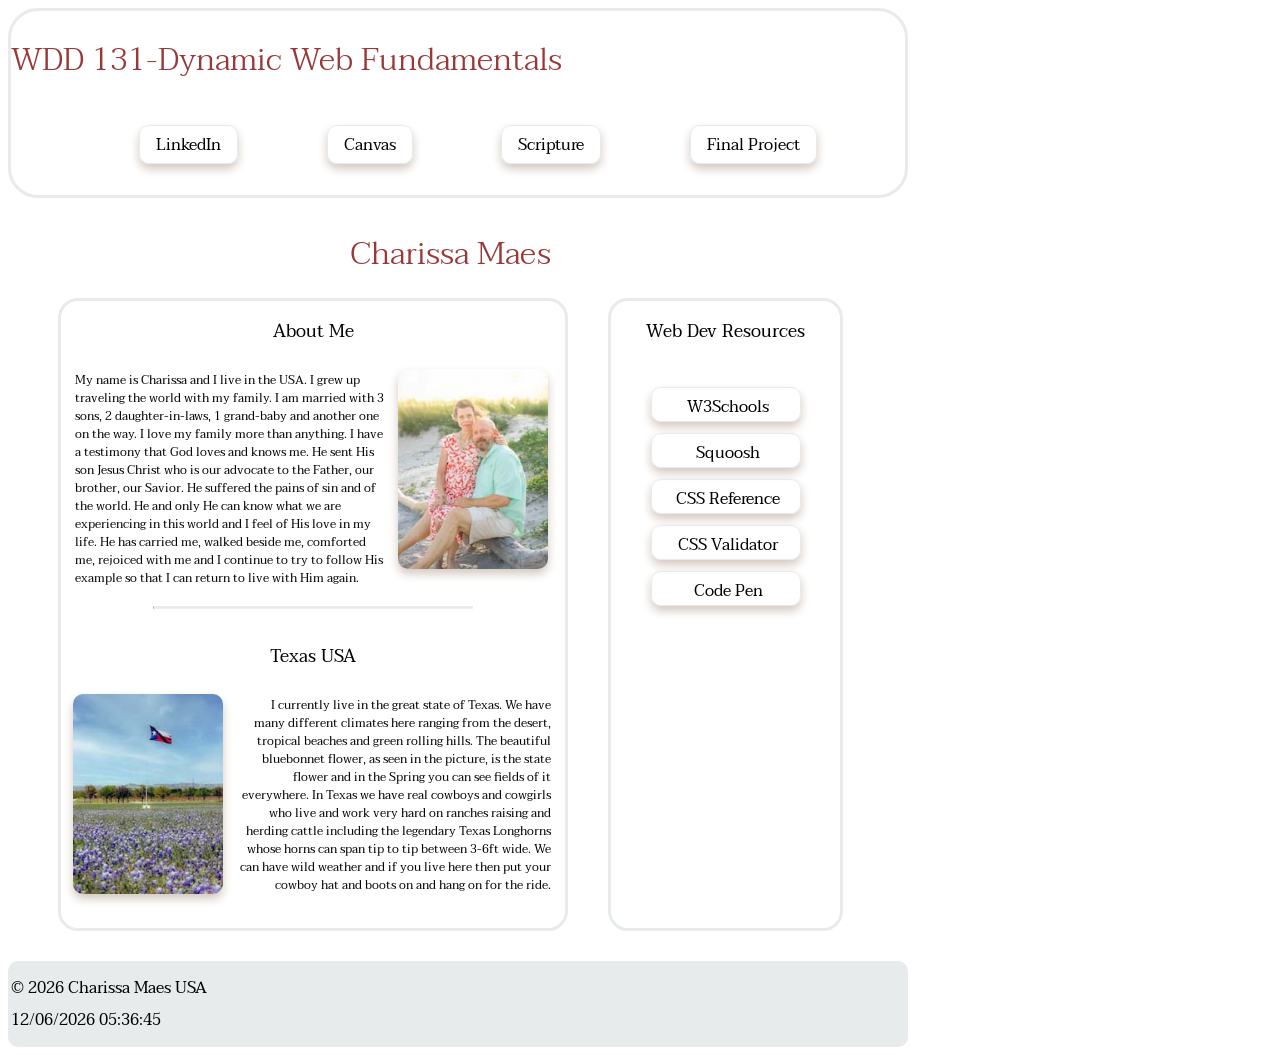
==== index.html @ fac4d2ec "declaration changes" ====
<!DOCTYPE html>
<html lang="en">
<head>
    <meta charset="UTF-8">
    <meta name="viewport" content="width=device-width, initial-scale=1.0">
    <title> WDD 131-Dynamic Web Fundamentals-Charissa Maes</title>
    <meta name="description" content="Charissa Maes's home page for WDD 131-Dynamic Web Fundamentals with JavaScript and all about me.">
    <meta name="author"  content="Charissa Maes">
    <link rel="stylesheet" href="styles/base.css">
    <script src="scripts/getdates.js" defer></script>
    
    <link rel="preconnect" href="https://fonts.googleapis.com">
    <link rel="preconnect" href="https://fonts.gstatic.com" crossorigin>
    <link href="https://fonts.googleapis.com/css2?family=Taviraj:wght@200;400&display=swap" rel="stylesheet">
</head>
<body>
    <header>
        <h1><span id="course-title">WDD 131-Dynamic Web Fundamentals</span></h1>
        <nav>
            <ul>
                <li><a href="https://www.linkedin.com">LinkedIn</a></li>
                <li><a href="https://byupw.instructure.com/">Canvas</a></li>
                <li><a href="https://www.churchofjesuschrist.org/study/scriptures/nt/matt/18?lang=eng#:~:text=12%20How%20think,should%20perish.">Scripture</a></li>
                <li><a href="#">Final Project</a></li>
            </ul>
        </nav>
    </header>
    <main class="cards">
        <h1>Charissa Maes</h1>
        <section class="card card1">
            <h2 class="about-me">About Me</h2> 
            <img class="beaches" src="images/beach-log-us.jpg" alt="Charissa Maes's profile picture">
            <p class="me-p">My name is Charissa and I live in the USA.  I grew up traveling the world with my family. I am married with 3 sons, 2 daughter-in-laws, 1 grand-baby and another one on the way. I love my family more than anything. I have a testimony that God loves and knows me. He sent His son Jesus Christ who is our advocate to the Father, our brother, our Savior. He suffered the pains of sin and of the world. He and only He can know what we are experiencing in this world and I feel of His love in my life. He has carried me, walked beside me, comforted me, rejoiced with me and I continue to try to follow His example so that I can return to live with Him again.</p>   
            
            <hr>
            
            <h2 class="texas-usa">Texas USA</h2>
            <p class="texas-p">I currently live in the great state of Texas. We have many different climates here ranging from the  desert, tropical beaches and green rolling hills. The beautiful bluebonnet flower, as seen in the picture, is the state flower and in the Spring you can see fields of it everywhere. In Texas we have real cowboys and cowgirls who live and work very hard on ranches raising and herding cattle including the legendary Texas Longhorns whose horns can span tip to tip between 3-6ft wide. We can have wild weather and if you live here then put your cowboy hat and boots on and hang on for the ride.</p> 
            <img class="bluebonnets" src="images/texas-bluebonnets.jpg" alt="Texas USA flag and bluebonnet flowers">
        </section>
        <section class="card card2">
            <h2 class="resources">Web Dev Resources</h2>
            <ul>
                <li><a href="https://www.w3schools.com/">W3Schools</a></li>
                <li><a href="https://squoosh.app/">Squoosh</a></li>
                <li><a href="https://www.w3schools.com/cssref/index.php">CSS Reference</a></li>
                <li><a href="https://jigsaw.w3.org/css-validator/validator.html.en">CSS Validator</a></li>
                <li><a href="https://codepen.io/trending">Code Pen</a></li>
            </ul>
        </section>   
    </main>
    <footer>
        <p>&copy; <span id="currentyear"></span> Charissa Maes USA</p>
        <p id="lastModified"></p>
    </footer>
</body>
</html>
---- styles/base.css ----
body {
    font-family: 'Taviraj', serif;
    font-weight: 400;
    font-size:16px;
    max-width: 900px;
 }

header {
    max-width:  900px;
    border-radius: 30px ;
    border: 3px solid #e7ebeb;
}

h1{
    display: block;
    color: rgb(153, 56, 56);
    font-weight: 300;
    font-size: 2rem;
    font-style: normal;
    justify-self: center;
    align-self: center; 
}

h2 {
    display: block;
    color: black;
    font-weight: 400;
    font-size: 1.1rem;
    font-style: normal;
    text-align: center;
}

nav {
    display: flex;
    max-width: 900px;
    padding-bottom: 15px;
}

nav ul {
    display: flex;
    justify-content: space-evenly;
    list-style-type: none;
    width: 100%;
}


nav a{
    padding: .3rem 1rem;
 
}

nav a, 
.card2 a {
    display: block;
    color: black;
    text-decoration: none;
    text-align: center;
    border-radius: 10px;
    box-shadow: 0px 5px 10px  #d3c8bf;
    border:  .5px solid #e7ebeb;
}

nav a:hover, .card2 a:hover {
    background-color:#cff1ef;
}

main{
    display: grid;
    grid-template-columns: 2fr 1fr;
    grid-template-rows: 70px auto;
    width: 825px;
    margin: 20px 30px;
}

main h1{
    grid-column: 1/3;
    grid-row: 1;
    justify-self: center;
}


.card {
    border-radius: 20px ;
    margin: 10px 20px;
}
 /* This is to position inside the cards */
.card1 {
    grid-column: 1/2;
    grid-row: 2;
    display: grid;
    grid-template-columns: 1fr 1fr 1fr;
    gap: 8px;
    border: 3px solid #e7ebeb;
    padding: 0 12px;
}
    
 
.about-me {
    grid-column: 1/4;
}

.beach {
    grid-column: 3/4;
    border-radius: 10px;
}

.me-p {
    grid-column:1/3;
    grid-row: 2/3;
    margin: 2px;
} 

hr {
    grid-column: 1/4;
    grid-row: 3/4;
    border-top: 2px solid#e7ebeb;  
    margin: .6rem 5rem;
}

.texas-usa {
    grid-column: 1/4;
}


.me-p, .texas-p {
    font-size: 12px;
    line-height: 1.5;


 }
.texas-p { 
    grid-column: 2/4;
    margin: 2px;
    padding-bottom: 2rem;
    text-align: end;
}
    
.bluebonnets {
    grid-column: 1/2;
    grid-row: 5/6;
    
}
    
img {
    border-radius: 10px;
    width: 100%;
    max-width: 150px;
    box-shadow: 0px 5px 10px  #d3c8bf;
}

.card2 {
    display: grid;
    grid-template-rows:70px 1fr;
    grid-column:2/3;
    grid-row: 2;
    border:solid #e7ebeb;
    min-width: 150px; 
} 

.resources{
    grid-row: 1/2;
}

.card2 ul {
    list-style: none;
    
}

.card2 li {
    margin-bottom: .7rem;
    text-decoration: none; 
    width: 150px;
}

.card2 a{
    padding: .3rem 0rem 0rem .3rem;
}

footer {
    background-color: #e7ebeb;
    border-radius: 10px;
    height: auto;
    padding: .2rem;
}

footer p {
    justify-self: center;
    line-height: 1;
}
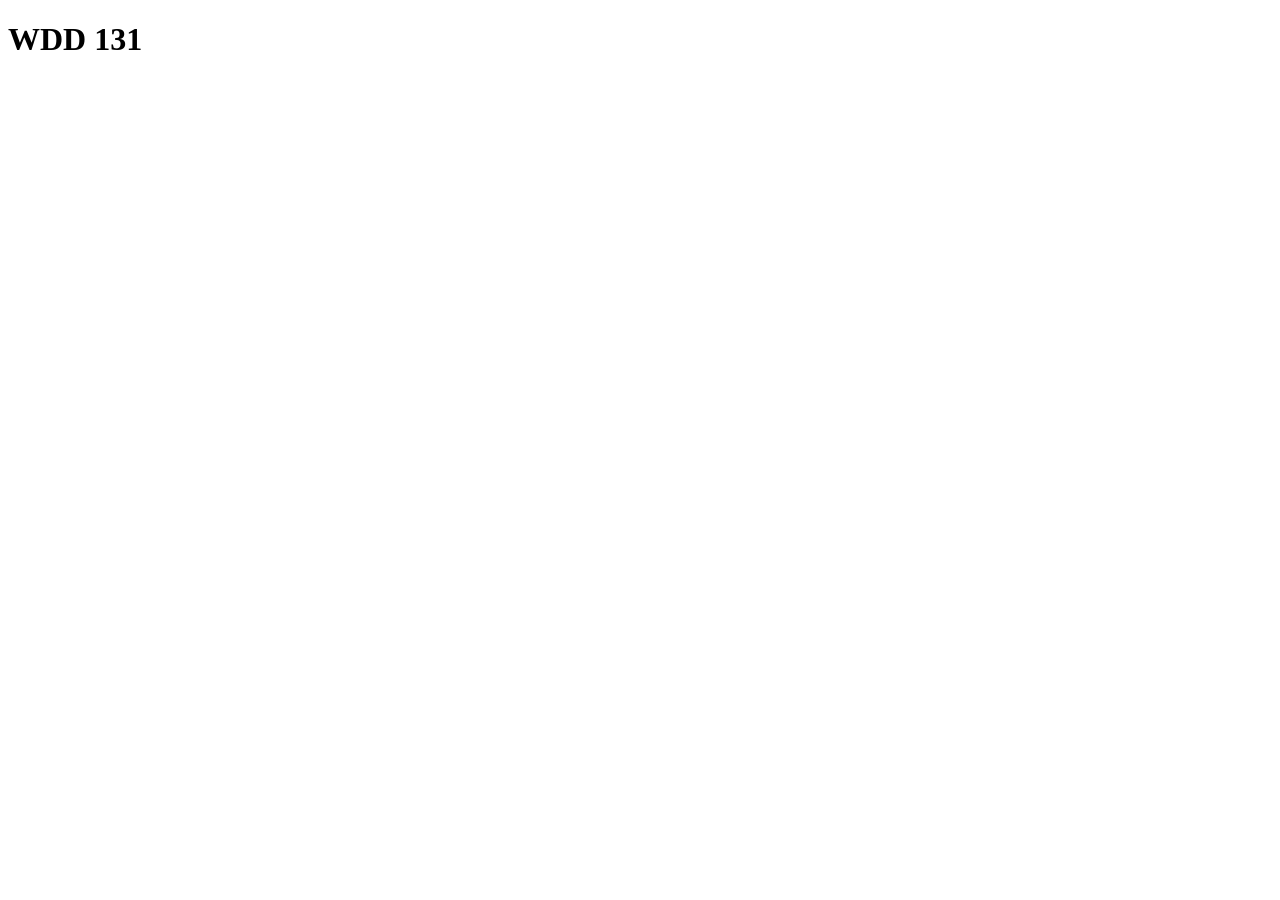
==== commit cbd9a769: "initial commit" ====
--- a/index.html
+++ b/index.html
@@ -1,57 +1,11 @@
-<!DOCTYPE html>
-<html lang="en">
-<head>
-    <meta charset="UTF-8">
-    <meta name="viewport" content="width=device-width, initial-scale=1.0">
-    <title> WDD 131-Dynamic Web Fundamentals-Charissa Maes</title>
-    <meta name="description" content="Charissa Maes's home page for WDD 131-Dynamic Web Fundamentals with JavaScript and all about me.">
-    <meta name="author"  content="Charissa Maes">
-    <link rel="stylesheet" href="styles/base.css">
-    <script src="scripts/getdates.js" defer></script>
-    
-    <link rel="preconnect" href="https://fonts.googleapis.com">
-    <link rel="preconnect" href="https://fonts.gstatic.com" crossorigin>
-    <link href="https://fonts.googleapis.com/css2?family=Taviraj:wght@200;400&display=swap" rel="stylesheet">
-</head>
-<body>
-    <header>
-        <h1><span id="course-title">WDD 131-Dynamic Web Fundamentals</span></h1>
-        <nav>
-            <ul>
-                <li><a href="https://www.linkedin.com">LinkedIn</a></li>
-                <li><a href="https://byupw.instructure.com/">Canvas</a></li>
-                <li><a href="https://www.churchofjesuschrist.org/study/scriptures/nt/matt/18?lang=eng#:~:text=12%20How%20think,should%20perish.">Scripture</a></li>
-                <li><a href="#">Final Project</a></li>
-            </ul>
-        </nav>
-    </header>
-    <main class="cards">
-        <h1>Charissa Maes</h1>
-        <section class="card card1">
-            <h2 class="about-me">About Me</h2> 
-            <img class="beaches" src="images/beach-log-us.jpg" alt="Charissa Maes's profile picture">
-            <p class="me-p">My name is Charissa and I live in the USA.  I grew up traveling the world with my family. I am married with 3 sons, 2 daughter-in-laws, 1 grand-baby and another one on the way. I love my family more than anything. I have a testimony that God loves and knows me. He sent His son Jesus Christ who is our advocate to the Father, our brother, our Savior. He suffered the pains of sin and of the world. He and only He can know what we are experiencing in this world and I feel of His love in my life. He has carried me, walked beside me, comforted me, rejoiced with me and I continue to try to follow His example so that I can return to live with Him again.</p>   
-            
-            <hr>
-            
-            <h2 class="texas-usa">Texas USA</h2>
-            <p class="texas-p">I currently live in the great state of Texas. We have many different climates here ranging from the  desert, tropical beaches and green rolling hills. The beautiful bluebonnet flower, as seen in the picture, is the state flower and in the Spring you can see fields of it everywhere. In Texas we have real cowboys and cowgirls who live and work very hard on ranches raising and herding cattle including the legendary Texas Longhorns whose horns can span tip to tip between 3-6ft wide. We can have wild weather and if you live here then put your cowboy hat and boots on and hang on for the ride.</p> 
-            <img class="bluebonnets" src="images/texas-bluebonnets.jpg" alt="Texas USA flag and bluebonnet flowers">
-        </section>
-        <section class="card card2">
-            <h2 class="resources">Web Dev Resources</h2>
-            <ul>
-                <li><a href="https://www.w3schools.com/">W3Schools</a></li>
-                <li><a href="https://squoosh.app/">Squoosh</a></li>
-                <li><a href="https://www.w3schools.com/cssref/index.php">CSS Reference</a></li>
-                <li><a href="https://jigsaw.w3.org/css-validator/validator.html.en">CSS Validator</a></li>
-                <li><a href="https://codepen.io/trending">Code Pen</a></li>
-            </ul>
-        </section>   
-    </main>
-    <footer>
-        <p>&copy; <span id="currentyear"></span> Charissa Maes USA</p>
-        <p id="lastModified"></p>
-    </footer>
-</body>
-</html>     +<!DOCTYPE html>
+<html lang="en">
+<head>
+  <meta charset="UTF-8">
+  <meta name="viewport" content="width=device-width, initial-scale=1.0">
+  <title>WDD 131</title>
+</head>
+<body>
+  <h1>WDD 131</h1>
+</body>
+</html>
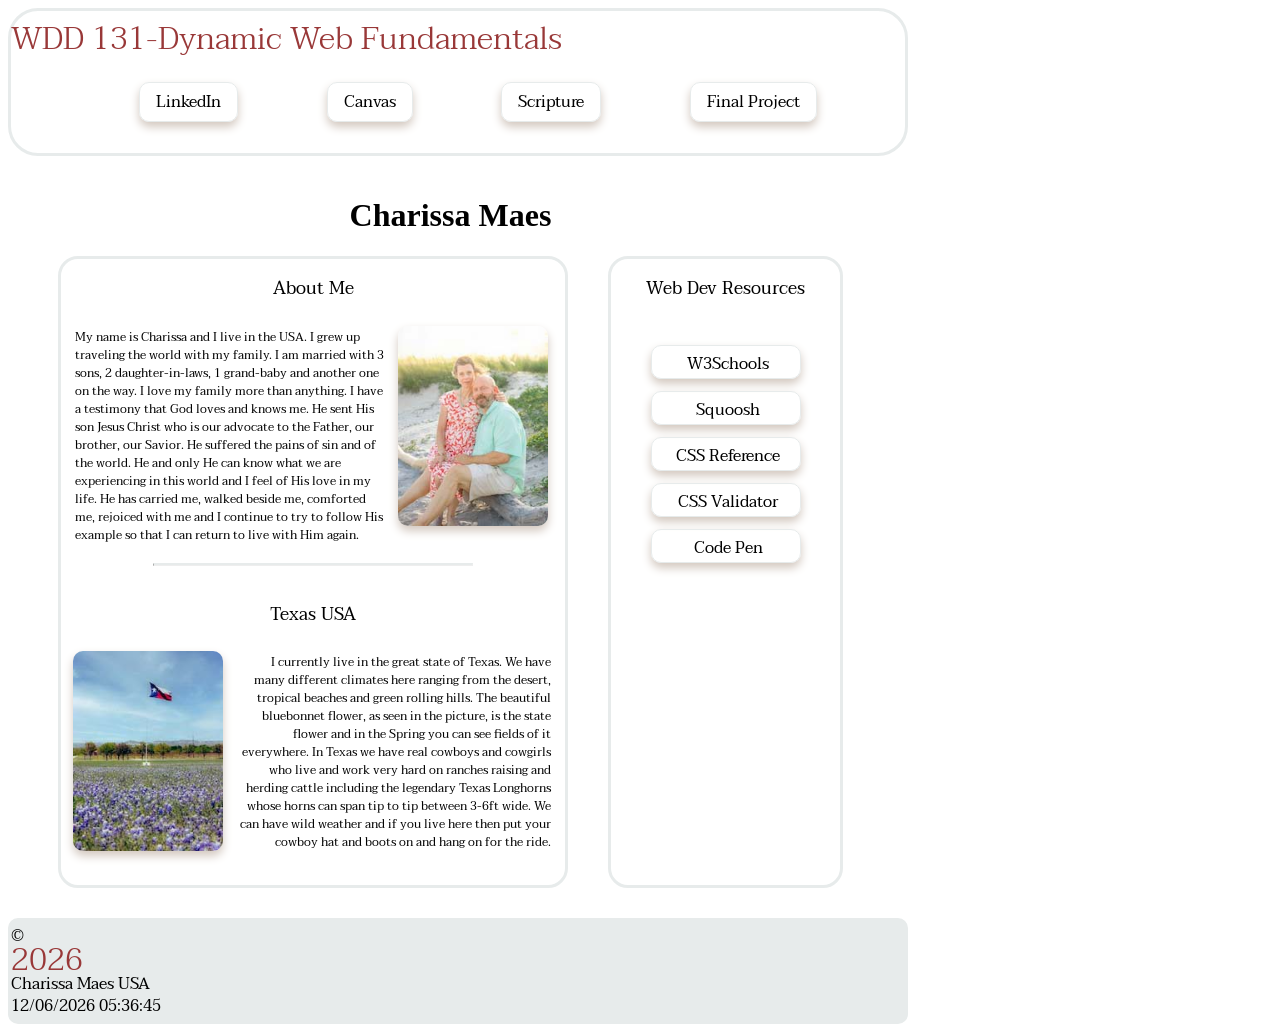
==== commit a49553c5: "Week 01 Home Page initial" ====
--- a/index.html
+++ b/index.html
@@ -1,11 +1,70 @@
 <!DOCTYPE html>
 <html lang="en">
-<head>
-  <meta charset="UTF-8">
-  <meta name="viewport" content="width=device-width, initial-scale=1.0">
-  <title>WDD 131</title>
-</head>
-<body>
-  <h1>WDD 131</h1>
-</body>
+  <head>
+    <meta charset="UTF-8">
+    <meta name="viewport" content="width=device-width, initial-scale=1.0">
+    <title> WDD 131-Dynamic Web Fundamentals-Charissa Maes</title>
+    <meta name="description"
+      content="Charissa Maes's home page for WDD 131-Dynamic Web Fundamentals with JavaScript and all about me.">
+    <meta name="author" content="Charissa Maes">
+    <link rel="stylesheet" href="styles/base.css">
+    <link rel="preconnect" href="https://fonts.googleapis.com">
+    <link rel="preconnect" href="https://fonts.gstatic.com" crossorigin>
+    <link href="https://fonts.googleapis.com/css2?family=Taviraj:wght@200;400&display=swap" rel="stylesheet">
+    <script src="scripts/getdates.js" defer></script>
+  </head>
+  <body>
+    <header>
+      <span id="course-title">WDD 131-Dynamic Web Fundamentals</span>
+      <nav>
+        <ul>
+          <li><a href="https://www.linkedin.com">LinkedIn</a></li>
+          <li><a href="https://byupw.instructure.com/">Canvas</a></li>
+          <li><a
+              href="https://www.churchofjesuschrist.org/study/scriptures/nt/matt/18?lang=eng#:~:text=12%20How%20think,should%20perish.">Scripture</a>
+          </li>
+          <li><a href="#">Final Project</a></li>
+        </ul>
+      </nav>
+    </header>
+    <main class="cards">
+      <h1>Charissa Maes</h1>
+      <section class="card card1">
+        <h2 class="about-me">About Me</h2>
+        <img class="beaches" src="images/beach-log-us.jpg" alt="Charissa Maes's profile picture">
+        <p class="me-p">My name is Charissa and I live in the USA. I grew up traveling the world with my family. I am
+          married with 3 sons, 2 daughter-in-laws, 1 grand-baby and another one on the way. I love my family more than
+          anything. I have a testimony that God loves and knows me. He sent His son Jesus Christ who is our advocate to
+          the Father, our brother, our Savior. He suffered the pains of sin and of the world. He and only He can know
+          what we are experiencing in this world and I feel of His love in my life. He has carried me, walked beside me,
+          comforted me, rejoiced with me and I continue to try to follow His example so that I can return to live with
+          Him again.</p>
+
+        <hr>
+
+        <h2 class="texas-usa">Texas USA</h2>
+        <p class="texas-p">I currently live in the great state of Texas. We have many different climates here ranging
+          from the desert, tropical beaches and green rolling hills. The beautiful bluebonnet flower, as seen in the
+          picture, is the state flower and in the Spring you can see fields of it everywhere. In Texas we have real
+          cowboys and cowgirls who live and work very hard on ranches raising and herding cattle including the legendary
+          Texas Longhorns whose horns can span tip to tip between 3-6ft wide. We can have wild weather and if you live
+          here then put your cowboy hat and boots on and hang on for the ride.</p>
+        <img class="bluebonnets" src="images/texas-bluebonnets.jpg" alt="Texas USA flag and bluebonnet flowers">
+      </section>
+      <section class="card card2">
+        <h2 class="resources">Web Dev Resources</h2>
+        <ul>
+          <li><a href="https://www.w3schools.com/">W3Schools</a></li>
+          <li><a href="https://squoosh.app/">Squoosh</a></li>
+          <li><a href="https://www.w3schools.com/cssref/index.php">CSS Reference</a></li>
+          <li><a href="https://jigsaw.w3.org/css-validator/validator.html.en">CSS Validator</a></li>
+          <li><a href="https://codepen.io/trending">Code Pen</a></li>
+        </ul>
+      </section>
+    </main>
+    <footer>
+      <p>&copy; <span id="currentyear"></span> Charissa Maes USA</p>
+      <p id="lastModified"></p>
+    </footer>
+  </body>
 </html>
--- a/styles/base.css
+++ b/styles/base.css
@@ -0,0 +1,193 @@
+body {
+  font-family: 'Taviraj', serif;
+  font-weight: 400;
+  font-size: 16px;
+  max-width: 900px;
+}
+
+header {
+  max-width: 900px;
+  border-radius: 30px;
+  border: 3px solid #e7ebeb;
+}
+
+span {
+  display: block;
+  color: rgb(153, 56, 56);
+  font-weight: 300;
+  font-size: 2rem;
+  font-style: normal;
+  justify-self: center;
+  align-self: center;
+}
+
+h2 { 
+  display: block;
+  color: black;
+  font-weight: 400;
+  font-size: 1.1rem;
+  font-style: normal;
+  text-align: center;
+}
+
+nav {
+  display: flex;
+  max-width: 900px;
+  padding-bottom: 15px;
+}
+
+nav ul {
+  display: flex;
+  justify-content: space-evenly;
+  list-style-type: none;
+  width: 100%;
+}
+
+
+nav a {
+  padding: .3rem 1rem;
+
+}
+
+nav a,
+.card2 a {
+  display: block;
+  color: black;
+  text-decoration: none;
+  text-align: center;
+  border-radius: 10px;
+  box-shadow: 0px 5px 10px #d3c8bf;
+  border: .5px solid #e7ebeb;
+}
+
+nav a:hover,
+.card2 a:hover {
+  background-color: #cff1ef;
+}
+
+main {
+  display: grid;
+  grid-template-columns: 2fr 1fr;
+  grid-template-rows: 70px auto;
+  max-width: 825px;
+  margin: 20px 30px;
+}
+
+main h1 {
+  grid-column: 1/3;
+  grid-row: 1;
+  justify-self: center;
+}
+
+
+.card {
+  border-radius: 20px;
+  margin: 10px 20px;
+}
+
+/* This is to position inside the cards */
+.card1 {
+  display: grid;
+  grid-column: 1/2;
+  grid-row: 2;
+  grid-template-columns: 1fr 1fr 1fr;
+  gap: 8px;
+  border: 3px solid #e7ebeb;
+  padding: 0 12px;
+}
+
+
+.about-me {
+  grid-column: 1/4;
+}
+
+.beach {
+  grid-column: 3/4;
+  border-radius: 10px;
+}
+
+.me-p {
+  grid-column: 1/3;
+  grid-row: 2/3;
+  margin: 2px;
+}
+
+hr {
+  grid-column: 1/4;
+  grid-row: 3/4;
+  border-top: 2px solid#e7ebeb;
+  margin: .6rem 5rem;
+}
+
+.texas-usa {
+  grid-column: 1/4;
+}
+
+
+.me-p,
+.texas-p {
+  font-size: 12px;
+  line-height: 1.5;
+
+
+}
+
+.texas-p {
+  grid-column: 2/4;
+  margin: 2px;
+  padding-bottom: 2rem;
+  text-align: end;
+}
+
+.bluebonnets {
+  grid-column: 1/2;
+  grid-row: 5/6;
+
+}
+
+img {
+  border-radius: 10px;
+  width: 100%;
+  max-width: 150px;
+  box-shadow: 0px 5px 10px #d3c8bf;
+}
+
+.card2 {
+  display: grid;
+  grid-template-rows: 70px 1fr;
+  grid-column: 2/3;
+  grid-row: 2;
+  border: solid #e7ebeb;
+  min-width: 150px;
+}
+
+.resources {
+  grid-row: 1/2;
+}
+
+.card2 ul {
+  list-style: none;
+
+}
+
+.card2 li {
+  margin-bottom: .7rem;
+  text-decoration: none;
+  width: 150px;
+}
+
+.card2 a {
+  padding: .3rem 0rem 0rem .3rem;
+}
+
+footer {
+  background-color: #e7ebeb;
+  border-radius: 10px;
+  padding: .2rem;
+}
+
+footer p {
+  justify-self: center;
+  line-height: 1;
+  margin: .4rem 0;
+}
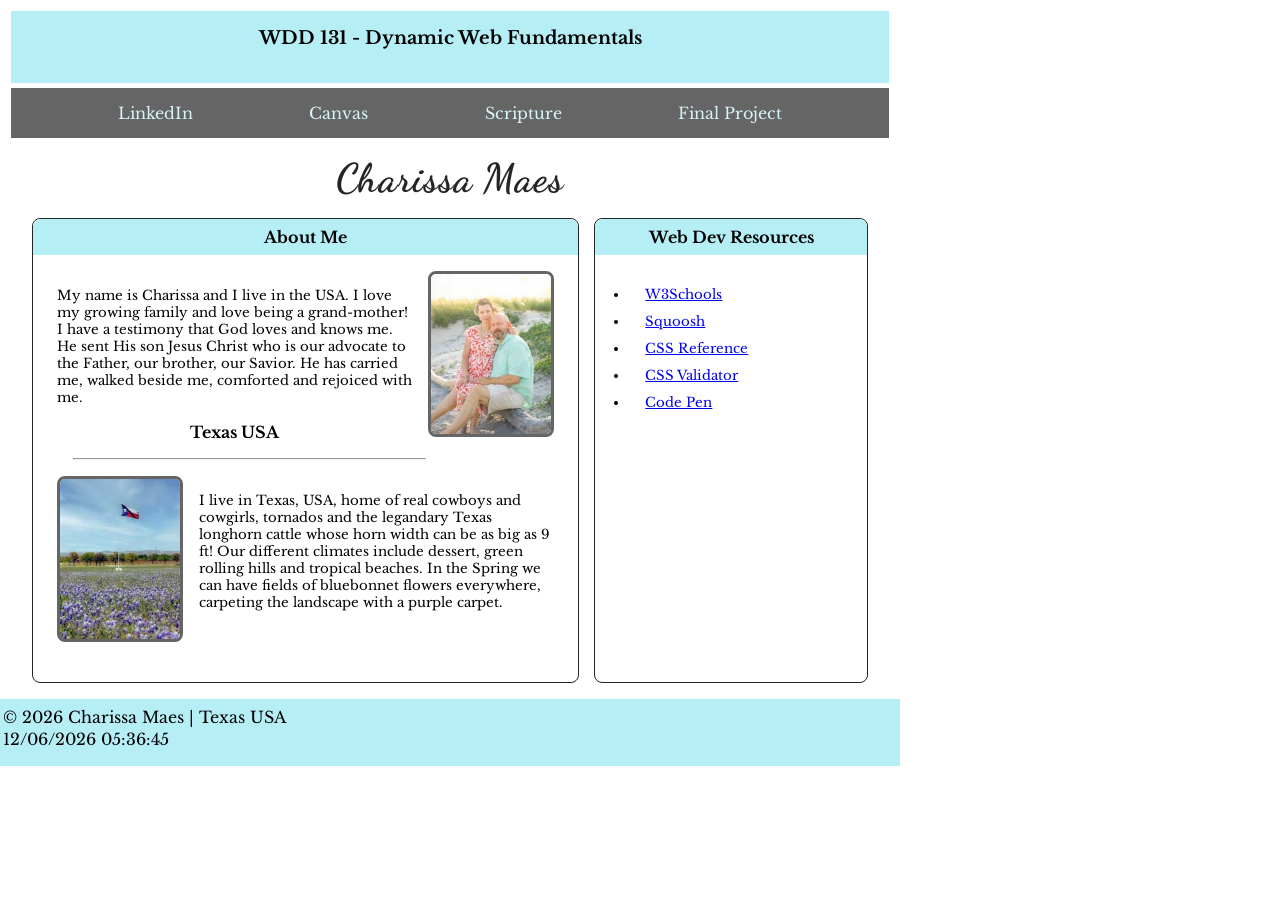
==== commit 123ee728: "Week 1 Home Page Assignment 10-31-2026" ====
--- a/index.html
+++ b/index.html
@@ -1,58 +1,51 @@
 <!DOCTYPE html>
 <html lang="en">
-  <head>
-    <meta charset="UTF-8">
-    <meta name="viewport" content="width=device-width, initial-scale=1.0">
-    <title> WDD 131-Dynamic Web Fundamentals-Charissa Maes</title>
-    <meta name="description"
-      content="Charissa Maes's home page for WDD 131-Dynamic Web Fundamentals with JavaScript and all about me.">
-    <meta name="author" content="Charissa Maes">
-    <link rel="stylesheet" href="styles/base.css">
-    <link rel="preconnect" href="https://fonts.googleapis.com">
-    <link rel="preconnect" href="https://fonts.gstatic.com" crossorigin>
-    <link href="https://fonts.googleapis.com/css2?family=Taviraj:wght@200;400&display=swap" rel="stylesheet">
-    <script src="scripts/getdates.js" defer></script>
-  </head>
-  <body>
-    <header>
-      <span id="course-title">WDD 131-Dynamic Web Fundamentals</span>
-      <nav>
-        <ul>
-          <li><a href="https://www.linkedin.com">LinkedIn</a></li>
-          <li><a href="https://byupw.instructure.com/">Canvas</a></li>
-          <li><a
-              href="https://www.churchofjesuschrist.org/study/scriptures/nt/matt/18?lang=eng#:~:text=12%20How%20think,should%20perish.">Scripture</a>
-          </li>
-          <li><a href="#">Final Project</a></li>
-        </ul>
-      </nav>
-    </header>
-    <main class="cards">
-      <h1>Charissa Maes</h1>
-      <section class="card card1">
-        <h2 class="about-me">About Me</h2>
-        <img class="beaches" src="images/beach-log-us.jpg" alt="Charissa Maes's profile picture">
-        <p class="me-p">My name is Charissa and I live in the USA. I grew up traveling the world with my family. I am
-          married with 3 sons, 2 daughter-in-laws, 1 grand-baby and another one on the way. I love my family more than
-          anything. I have a testimony that God loves and knows me. He sent His son Jesus Christ who is our advocate to
-          the Father, our brother, our Savior. He suffered the pains of sin and of the world. He and only He can know
-          what we are experiencing in this world and I feel of His love in my life. He has carried me, walked beside me,
-          comforted me, rejoiced with me and I continue to try to follow His example so that I can return to live with
-          Him again.</p>
+<head>
+  <meta charset="UTF-8">
+  <meta name="viewport" content="width=device-width, initial-scale=1.0">
+  <title>WDD 131 - Dynamic Web Fundamentals - Charissa Maes</title>
+  <meta name="description" content="This is a WDD 131 - Dynamic Web Fundamentals assignment web page designed by Charissa Maes to demonstrate the ability to create a dynamic web page.">
+  <meta name="author" content="Charissa Maes">
+  <link rel="stylesheet" href="styles/base.css">
+  <link rel="preconnect" href="https://fonts.googleapis.com">
+  <link rel="preconnect" href="https://fonts.gstatic.com" crossorigin>
+  <link
+  href="https://fonts.googleapis.com/css2?family=Dancing+Script:wght@700&family=Libre+Baskerville:ital,wght@0,400;0,700;1,400;1,700&display=swap"
+  rel="stylesheet">
+  <script src="scripts/getdates.js" defer></script>
+</head>
+<body>
+  <header>
+    <span id="course-title">WDD 131 - Dynamic Web Fundamentals</span>
+    <nav>
+      <ul>
+        <li><a href="https://www.linkedin.com" target="_blank" rel="noopener">LinkedIn</a></li>
+        <li><a href="https://byupw.instructure.com/" target="_blank" rel="noopener">Canvas</a></li>
+        <li><a
+            href="https://www.churchofjesuschrist.org/study/scriptures/nt/matt/18?lang=eng#:~:text=12%20How%20think,should%20perish." target="_blank" rel="noopener">Scripture</a>
+        </li>
+        <li><a href="#" target="_blank" rel="noopener">Final Project</a></li>
+      </ul>
+    </nav>
+  </header>
 
+  <main>
+    <h1>Charissa Maes</h1>
+      <section class="card-1">
+        <h2>About Me</h2>
+        <img src="images/beach-log-us.jpg" alt="Charissa Maes's profile picture">
+        <p>My name is Charissa and I live in the USA. I love my growing family and love being a grand-mother! I have a testimony that God loves and knows me. He sent His son Jesus Christ who is our advocate to
+          the Father, our brother, our Savior. He has carried me, walked beside me,
+          comforted and rejoiced with me.</p>
+      
+          
+        <h2>Texas USA</h2>
         <hr>
-
-        <h2 class="texas-usa">Texas USA</h2>
-        <p class="texas-p">I currently live in the great state of Texas. We have many different climates here ranging
-          from the desert, tropical beaches and green rolling hills. The beautiful bluebonnet flower, as seen in the
-          picture, is the state flower and in the Spring you can see fields of it everywhere. In Texas we have real
-          cowboys and cowgirls who live and work very hard on ranches raising and herding cattle including the legendary
-          Texas Longhorns whose horns can span tip to tip between 3-6ft wide. We can have wild weather and if you live
-          here then put your cowboy hat and boots on and hang on for the ride.</p>
-        <img class="bluebonnets" src="images/texas-bluebonnets.jpg" alt="Texas USA flag and bluebonnet flowers">
+        <img src="images/texas-bluebonnets.jpg" alt="Texas USA flag and bluebonnet flowers">
+        <p>I live in Texas, USA, home of real cowboys and cowgirls, tornados and the legandary Texas longhorn cattle whose horn width can be as big as 9 ft! Our different climates include dessert, green rolling hills and tropical beaches. In the Spring we can have fields of bluebonnet flowers everywhere, carpeting the landscape with a purple carpet.</p>
       </section>
-      <section class="card card2">
-        <h2 class="resources">Web Dev Resources</h2>
+      <section class="card-2">
+        <h2>Web Dev Resources</h2>
         <ul>
           <li><a href="https://www.w3schools.com/">W3Schools</a></li>
           <li><a href="https://squoosh.app/">Squoosh</a></li>
@@ -61,10 +54,13 @@
           <li><a href="https://codepen.io/trending">Code Pen</a></li>
         </ul>
       </section>
-    </main>
-    <footer>
-      <p>&copy; <span id="currentyear"></span> Charissa Maes USA</p>
-      <p id="lastModified"></p>
-    </footer>
-  </body>
+  </main>
+  <footer>
+    <p>&copy; <span id="currentyear"></span> Charissa Maes | Texas USA</p>
+    <p id="lastModified"></p>
+  </footer>
+
+
+
+</body>
 </html>
--- a/styles/base.css
+++ b/styles/base.css
@@ -1,193 +1,158 @@
+* {
+  margin: 0;
+  padding: 0;
+}
+
+:root {
+  --font-heading: "Dancing Script", cursive;
+  --font-body: 'Libre Baskerville', Georgia, serif;
+  
+  --weight-regular: 400;
+  --weight-semibold: 600;
+  --weight-bold: 700;
+}
+
 body {
-  font-family: 'Taviraj', serif;
-  font-weight: 400;
+  font-family: var(--font-body);
+  font-weight: var(--font-regular);
   font-size: 16px;
   max-width: 900px;
 }
 
 header {
   max-width: 900px;
-  border-radius: 30px;
-  border: 3px solid #e7ebeb;
+  margin: .7rem;
+  background-color: rgb(182, 238, 245);
 }
 
-span {
+header span {
   display: block;
-  color: rgb(153, 56, 56);
-  font-weight: 300;
-  font-size: 2rem;
-  font-style: normal;
-  justify-self: center;
+  height: 40px;
+  font-size: large;
+  font-weight: bold;
+  text-align: center;
   align-self: center;
-}
-
-h2 { 
-  display: block;
-  color: black;
-  font-weight: 400;
-  font-size: 1.1rem;
-  font-style: normal;
-  text-align: center;
+  padding: 1rem;
 }
 
 nav {
   display: flex;
   max-width: 900px;
-  padding-bottom: 15px;
+  height: 50px;
+  align-items: center;
+  border-top: 5px solid rgb(255, 254, 254);
+  background-color: rgb(101, 101, 102);  
 }
 
 nav ul {
   display: flex;
   justify-content: space-evenly;
-  list-style-type: none;
+  list-style-type: none; 
   width: 100%;
 }
 
-
-nav a {
-  padding: .3rem 1rem;
-
+nav a{
+  
+  color: rgb(216, 243, 247);
+  text-decoration: none;
+  font-weight: 300;
+  padding: 10px;
+  justify-items: space-around;
 }
 
-nav a,
-.card2 a {
-  display: block;
-  color: black;
-  text-decoration: none;
-  text-align: center;
-  border-radius: 10px;
-  box-shadow: 0px 5px 10px #d3c8bf;
-  border: .5px solid #e7ebeb;
-}
-
-nav a:hover,
-.card2 a:hover {
-  background-color: #cff1ef;
+nav a:hover {
+  border: 2px solid rgb(216, 243, 247);
 }
 
 main {
   display: grid;
   grid-template-columns: 2fr 1fr;
-  grid-template-rows: 70px auto;
-  max-width: 825px;
-  margin: 20px 30px;
+  column-gap: 15px;
+  margin: 1rem 2rem;  
+  font-size: smaller;
 }
 
-main h1 {
+h1 {
   grid-column: 1/3;
-  grid-row: 1;
+  font-family: var(--font-heading);
+  font-weight: var(--weight-bold);
+  font-size: 2.5rem;
+  letter-spacing: 0.05rem;
+  color:rgb(37, 37, 37);
   justify-self: center;
+  margin-bottom: 1rem;
 }
 
-
-.card {
-  border-radius: 20px;
-  margin: 10px 20px;
+section {
+  border: 1px solid rgb(37, 37, 37);
+  border-radius: .5rem;
+  padding: 1.5rem; 
 }
 
-/* This is to position inside the cards */
-.card1 {
-  display: grid;
-  grid-column: 1/2;
-  grid-row: 2;
-  grid-template-columns: 1fr 1fr 1fr;
-  gap: 8px;
-  border: 3px solid #e7ebeb;
-  padding: 0 12px;
+section h2:first-child {
+  background-color: rgb(182, 238, 245);
+  text-align: center;
+  margin: -1.5rem -1.5rem 1rem;
+  padding: .5rem;
+  border-radius: .5rem .5rem 0 0;
 }
 
-
-.about-me {
-  grid-column: 1/4;
-}
-
-.beach {
-  grid-column: 3/4;
-  border-radius: 10px;
-}
-
-.me-p {
-  grid-column: 1/3;
-  grid-row: 2/3;
-  margin: 2px;
-}
-
-hr {
-  grid-column: 1/4;
-  grid-row: 3/4;
-  border-top: 2px solid#e7ebeb;
-  margin: .6rem 5rem;
-}
-
-.texas-usa {
-  grid-column: 1/4;
-}
-
-
-.me-p,
-.texas-p {
-  font-size: 12px;
-  line-height: 1.5;
-
-
-}
-
-.texas-p {
-  grid-column: 2/4;
-  margin: 2px;
-  padding-bottom: 2rem;
-  text-align: end;
-}
-
-.bluebonnets {
-  grid-column: 1/2;
-  grid-row: 5/6;
-
+h2 {
+  text-align: center;
+  font-size: medium;
+  margin-top: 1rem;
 }
 
 img {
-  border-radius: 10px;
-  width: 100%;
-  max-width: 150px;
-  box-shadow: 0px 5px 10px #d3c8bf;
+  border: .2rem solid rgb(101, 101, 102);
+  border-radius: .5rem;
 }
 
-.card2 {
-  display: grid;
-  grid-template-rows: 70px 1fr;
-  grid-column: 2/3;
-  grid-row: 2;
-  border: solid #e7ebeb;
-  min-width: 150px;
+p {
+  margin-top: 2rem;
 }
 
-.resources {
-  grid-row: 1/2;
+.card-1  {
+  display: flow-root;
 }
 
-.card2 ul {
-  list-style: none;
-
+.card-1 img:first-of-type {
+  float: right;
+  width: 120px;
+  margin:0 0 1rem 1rem;  
 }
 
-.card2 li {
-  margin-bottom: .7rem;
-  text-decoration: none;
-  width: 150px;
+.card-1 img:last-of-type {
+  float: left;
+  width: 120px;
+  margin: 0 1rem 1rem 0;
 }
 
-.card2 a {
-  padding: .3rem 0rem 0rem .3rem;
+.card-1 hr {
+  margin: 1rem 8rem 1rem 1rem;
+}
+
+.card-2 ul{
+  font-weight: 300;
+  padding: 10px;  
+}
+
+.card-2 li {
+  text-decoration: none;
+  padding: 5px 1rem;
 }
 
 footer {
-  background-color: #e7ebeb;
-  border-radius: 10px;
+  background-color: rgb(182, 238, 245);
   padding: .2rem;
+  height: 60px;
 }
 
 footer p {
-  justify-self: center;
-  line-height: 1;
-  margin: .4rem 0;
-}+ justify-self: center;
+ line-height: 1;
+ margin: .4rem 0;
+ 
+ 
+}
+
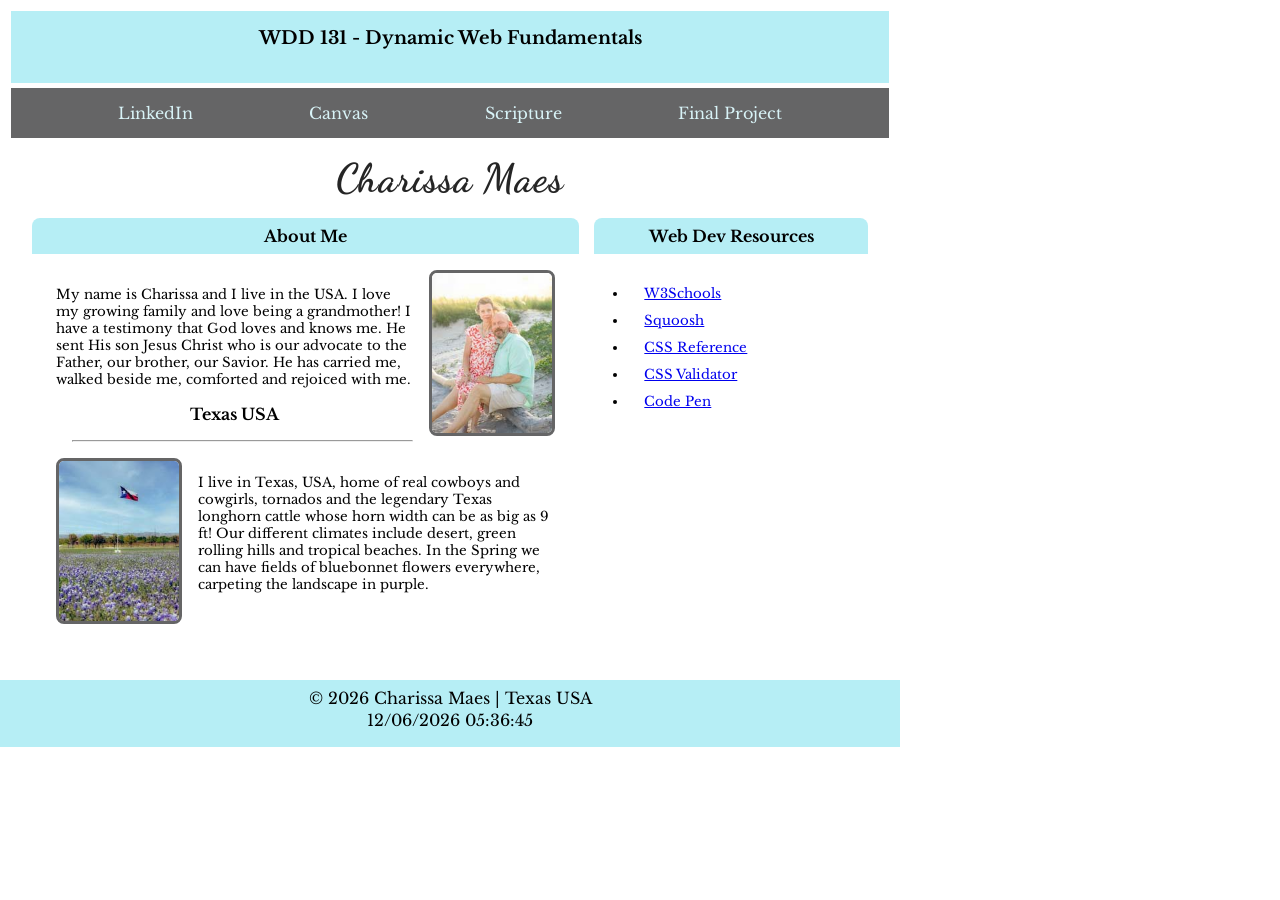
==== commit 6f8bfaf1: "card corrections" ====
--- a/index.html
+++ b/index.html
@@ -28,23 +28,20 @@
       </ul>
     </nav>
   </header>
-
   <main>
     <h1>Charissa Maes</h1>
-      <section class="card-1">
+      <section class="card">
         <h2>About Me</h2>
         <img src="images/beach-log-us.jpg" alt="Charissa Maes's profile picture">
-        <p>My name is Charissa and I live in the USA. I love my growing family and love being a grand-mother! I have a testimony that God loves and knows me. He sent His son Jesus Christ who is our advocate to
+        <p>My name is Charissa and I live in the USA. I love my growing family and love being a grandmother! I have a testimony that God loves and knows me. He sent His son Jesus Christ who is our advocate to
           the Father, our brother, our Savior. He has carried me, walked beside me,
           comforted and rejoiced with me.</p>
-      
-          
         <h2>Texas USA</h2>
         <hr>
         <img src="images/texas-bluebonnets.jpg" alt="Texas USA flag and bluebonnet flowers">
-        <p>I live in Texas, USA, home of real cowboys and cowgirls, tornados and the legandary Texas longhorn cattle whose horn width can be as big as 9 ft! Our different climates include dessert, green rolling hills and tropical beaches. In the Spring we can have fields of bluebonnet flowers everywhere, carpeting the landscape with a purple carpet.</p>
+        <p>I live in Texas, USA, home of real cowboys and cowgirls, tornados and the legendary Texas longhorn cattle whose horn width can be as big as 9 ft! Our different climates include desert, green rolling hills and tropical beaches. In the Spring we can have fields of bluebonnet flowers everywhere, carpeting the landscape in purple.</p>
       </section>
-      <section class="card-2">
+      <section class="card">
         <h2>Web Dev Resources</h2>
         <ul>
           <li><a href="https://www.w3schools.com/">W3Schools</a></li>
@@ -59,8 +56,5 @@
     <p>&copy; <span id="currentyear"></span> Charissa Maes | Texas USA</p>
     <p id="lastModified"></p>
   </footer>
-
-
-
 </body>
 </html>
--- a/styles/base.css
+++ b/styles/base.css
@@ -14,7 +14,7 @@
 
 body {
   font-family: var(--font-body);
-  font-weight: var(--font-regular);
+  font-weight: var(--weight-regular);
   font-size: 16px;
   max-width: 900px;
 }
@@ -52,12 +52,10 @@
 }
 
 nav a{
-  
   color: rgb(216, 243, 247);
   text-decoration: none;
   font-weight: 300;
   padding: 10px;
-  justify-items: space-around;
 }
 
 nav a:hover {
@@ -84,7 +82,7 @@
 }
 
 section {
-  border: 1px solid rgb(37, 37, 37);
+  
   border-radius: .5rem;
   padding: 1.5rem; 
 }
@@ -112,32 +110,32 @@
   margin-top: 2rem;
 }
 
-.card-1  {
+.card:first-of-type  {
   display: flow-root;
 }
 
-.card-1 img:first-of-type {
+.card:first-of-type img:first-of-type {
   float: right;
   width: 120px;
   margin:0 0 1rem 1rem;  
 }
 
-.card-1 img:last-of-type {
+.card:first-of-type img:last-of-type {
   float: left;
   width: 120px;
   margin: 0 1rem 1rem 0;
 }
 
-.card-1 hr {
+.card:first-of-type hr {
   margin: 1rem 8rem 1rem 1rem;
 }
 
-.card-2 ul{
+.card:last-of-type ul{
   font-weight: 300;
   padding: 10px;  
 }
 
-.card-2 li {
+.card:last-of-type li {
   text-decoration: none;
   padding: 5px 1rem;
 }
@@ -149,10 +147,8 @@
 }
 
 footer p {
- justify-self: center;
- line-height: 1;
- margin: .4rem 0;
- 
- 
+  text-align: center;
+  line-height: 1;
+  margin: .4rem 0;
 }
 
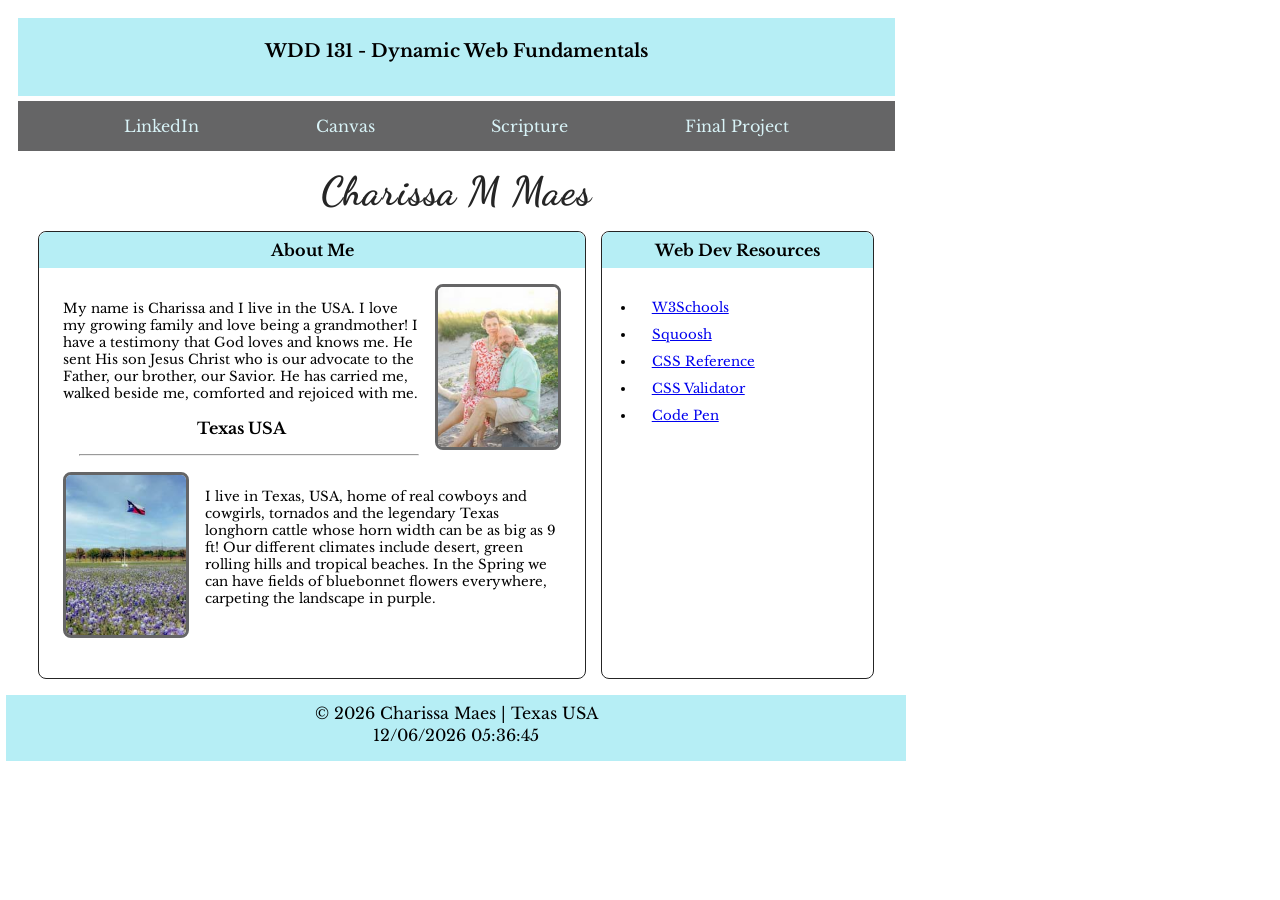
==== commit 0a2e7375: "resubmit" ====
--- a/index.html
+++ b/index.html
@@ -29,7 +29,7 @@
     </nav>
   </header>
   <main>
-    <h1>Charissa Maes</h1>
+    <h1>Charissa M Maes</h1>
       <section class="card">
         <h2>About Me</h2>
         <img src="images/beach-log-us.jpg" alt="Charissa Maes's profile picture">
--- a/styles/base.css
+++ b/styles/base.css
@@ -17,10 +17,10 @@
   font-weight: var(--weight-regular);
   font-size: 16px;
   max-width: 900px;
+  padding: .4rem;
 }
 
 header {
-  max-width: 900px;
   margin: .7rem;
   background-color: rgb(182, 238, 245);
 }
@@ -31,13 +31,11 @@
   font-size: large;
   font-weight: bold;
   text-align: center;
-  align-self: center;
-  padding: 1rem;
+  padding: 1.4rem 0 1rem 0  ;
 }
 
 nav {
   display: flex;
-  max-width: 900px;
   height: 50px;
   align-items: center;
   border-top: 5px solid rgb(255, 254, 254);
@@ -82,7 +80,7 @@
 }
 
 section {
-  
+  border: 1px solid rgb(37, 37, 37);
   border-radius: .5rem;
   padding: 1.5rem; 
 }
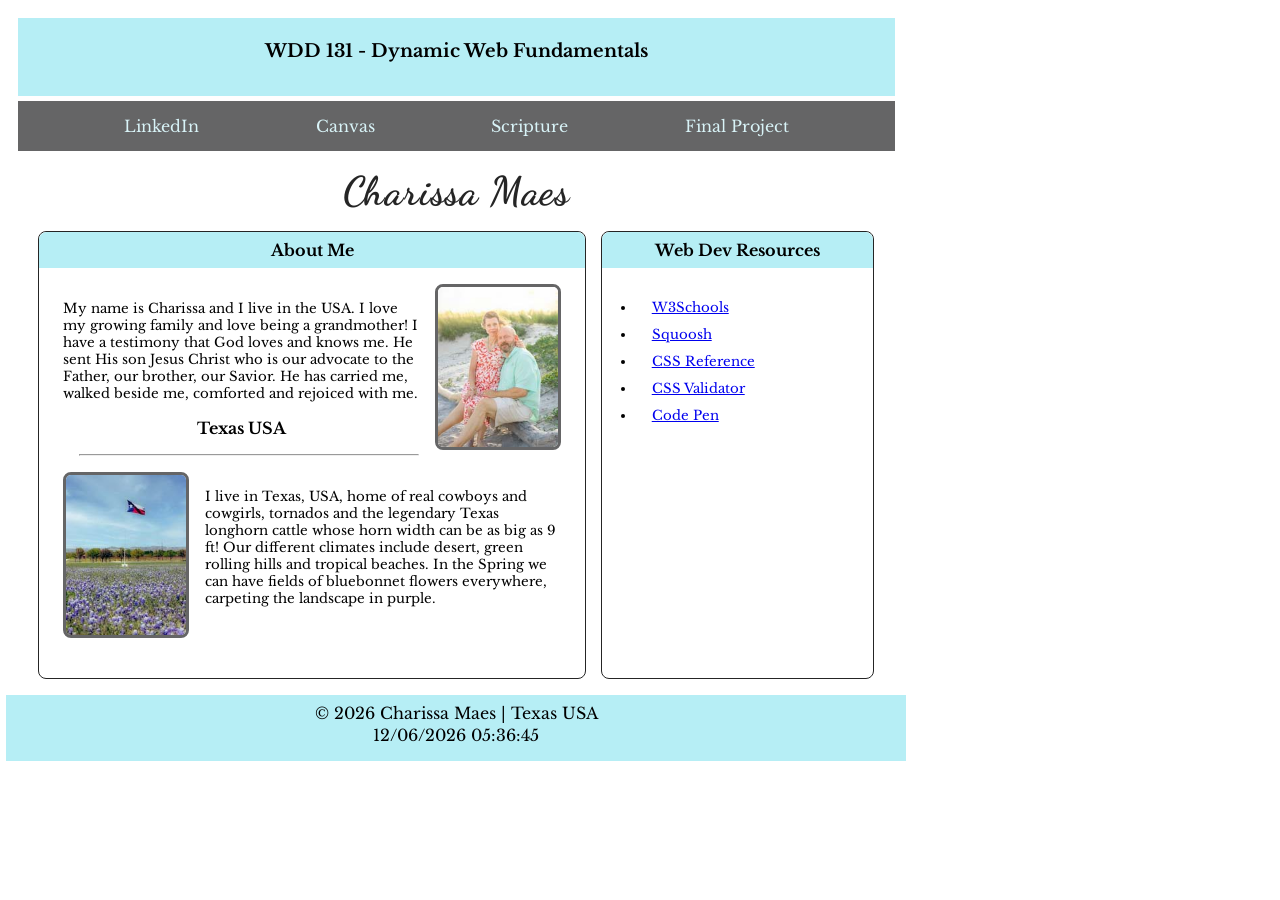
==== commit c28d3450: "final submission/page centered" ====
--- a/index.html
+++ b/index.html
@@ -29,7 +29,7 @@
     </nav>
   </header>
   <main>
-    <h1>Charissa M Maes</h1>
+    <h1>Charissa Maes</h1>
       <section class="card">
         <h2>About Me</h2>
         <img src="images/beach-log-us.jpg" alt="Charissa Maes's profile picture">
